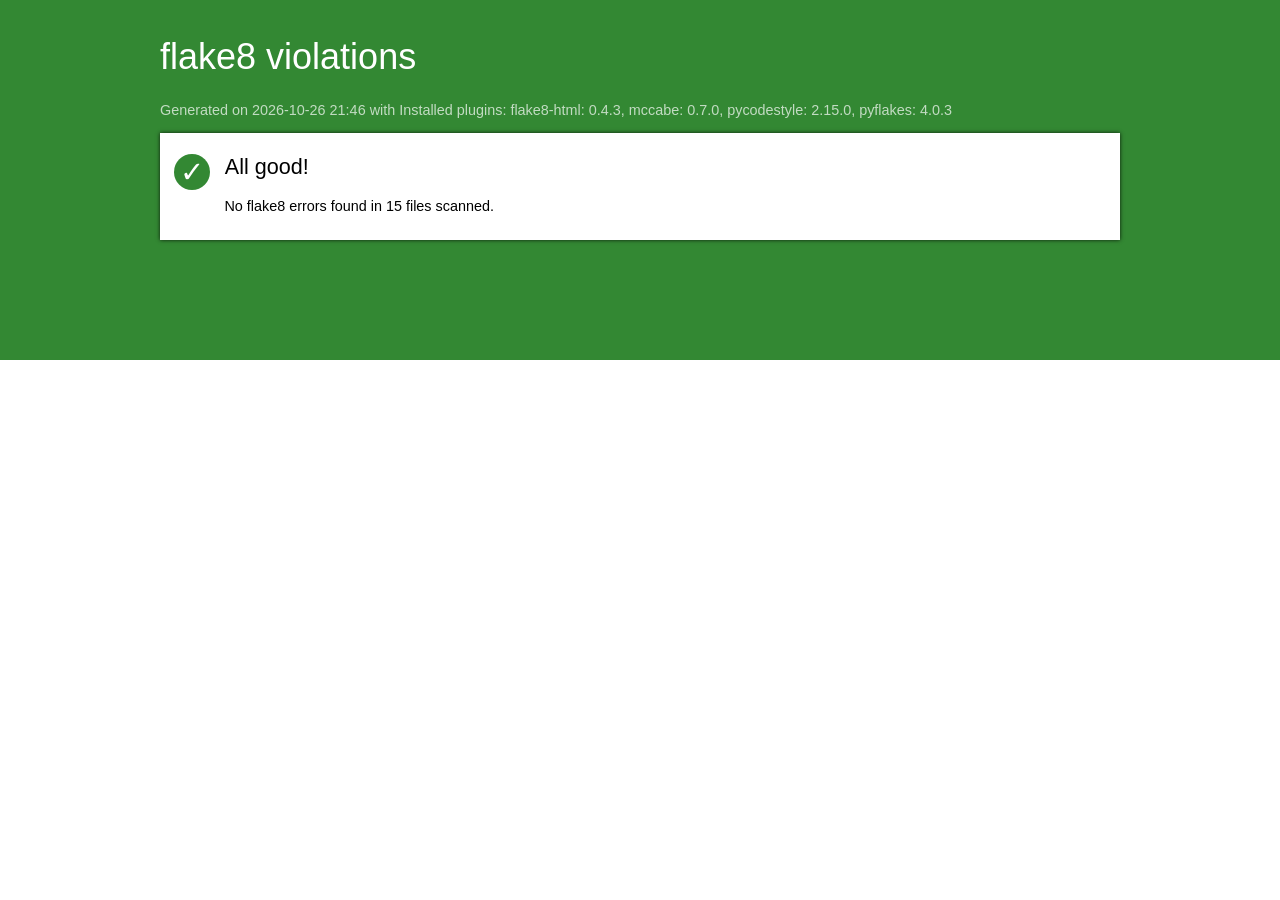
==== reports/flake8/index.html @ a449bd7e "perf: tests de performance Locust et rapport flake8" ====
<!DOCTYPE html>
<html>
   <head>
      <title>flake8 violations</title>
      <meta http-equiv="Content-Type" value="text/html; charset=UTF-8">
      <link rel="stylesheet" href="styles.css">
   </head>
   <body>
      <div id="masthead" class="sev-4"></div>
      <div id="page">
          <h1>flake8 violations</h1>
         <p id="versions">Generated on 2026-10-26 21:46
            with Installed plugins: flake8-html: 0.4.3, mccabe: 0.7.0, pycodestyle: 2.15.0, pyflakes: 4.0.3
         </p>
         <ul id="index">
         
         <li>
            <div id="all-good">
               <span class="count sev-4">
                  <span class="tick">&#x2713;</span>
               </span>
               <h2>All good!</h2>
               <p>No flake8 errors found in 15 files scanned.</p>
            </div>
         </li>
         
         </ul>
      </div>
   </body>
</html>
---- reports/flake8/styles.css ----
html {
   font-family: sans-serif;
   font-size: 90%;
}

#masthead {
   position: fixed;
   left: 0;
   top: 0;
   right: 0;
   height: 40%;
}

h1, h2 {
   font-family: sans-serif;
   font-weight: normal;
}

h1 {
   color: white;
   font-size: 36px;
   margin-top: 1em;
}

h1 img {
   margin-right: 0.3em;
}

h2 {
   margin-top: 0;
}

h1 a {
   color: white;
}

#versions {
   color: rgba(255, 255, 255, 0.7);
}

#page {
   position: relative;
   max-width: 960px;
   margin: 0 auto;
}

#index {
   background-color: white;
   box-shadow: 0 0 4px rgba(0, 0, 0, 0.8);
   padding: 0;
   margin: 0;
}

#index li {
   list-style: none;
   margin: 0;
   padding: 1px 0;
}

#index li + li {
   border-top: solid silver 1px;
}

.details p {
   margin-left: 3em;
   color: #888;
}

#index a {
   display: block;
   padding: 0.8em 1em;
   cursor: pointer;
}

#index #all-good {
   padding: 1.4em 1em 0.8em;
}

#all-good .count .tick {
   font-size: 2em;
}

#all-good .count {
   float: left;
}

#all-good h2,
#all-good p {
   margin-left: 50px;
}

#index a:hover {
   background-color: #eee;
}

.count {
   display: inline-block;
   border-radius: 50%;
   text-align: center;
   width: 2.5em;
   line-height: 2.5em;
   height: 2.5em;
   color: white;
   margin-right: 1em;
}

.sev-1 {
   background-color: #a00;
}
.sev-2 {
   background-color: #b80;
}
.sev-3 {
   background-color: #28c;
}
.sev-4 {
   background-color: #383;
}

a {
   text-decoration: none;
}

#doc {
   background-color: white;
   margin: 1em 0;
   padding: 1em;
   padding-left: 1.2em;
   position: relative;
   box-shadow: 0 0 4px rgba(0, 0, 0, 0.8);
}

#doc pre {
   margin: 0;
   padding: 0.07em;
}

.violations {
   position: absolute;
   margin: 1.2em 0 0 3em;
   padding: 0.5em 1em;
   font-size: 14px;
   background-color: white;
   box-shadow: 0 0 4px rgba(0, 0, 0, 0.4);
   display: none;
}

.violations .count {
   font-size: 70%;
}

.violations li {
   padding: 0.1em 0.3em;
   list-style: none;
}

.line-violations::before {
   display: block;
   content: "";
   position: absolute;
   left: -1em;
   width: 14px;
   height: 14px;
   border-radius: 50%;
   background-color: red;
}

.code:hover .violations {
   display: block;
}

tt {
   white-space: pre-wrap;
   font-family: Consolas, monospace;
   font-size: 10pt;
}

tt i {
   color: silver;
   display: inline-block;
   text-align: right;
   width: 3em;
   box-sizing: border-box;
   height: 100%;
   border-right: solid #eee 1px;
   padding-right: 0.2em;
}

.le {
   background-color: #ffe8e8;
   cursor: pointer;
}

.le:hover {
   background-color: #fcc;
}

.details {
   clear: both;
}

#index .details {
   border-top-style: none;
   margin: 1em;
}

ul.details {
   margin-left: 0;
   padding-left: 0;
}

#index .details li {
   list-style: none;
   border-top-style: none;
   margin: 0.3em 0;
   padding: 0;
}

#srclink {
   float: right;
   font-size: 36px;
   margin: 0;
}

#srclink a {
   color: white;
}

#index .details a {
   padding: 0;
   color: inherit;
}

.le {
   background-color: #ffe8e8;
   cursor: pointer;
}

.le.sev-1 {
   background-color: #f88;
}
.le.sev-2 {
   background-color: #fda;
}
.le.sev-3 {
   background-color: #adf;
}

img {
   height: 1.2em;
   vertical-align: -0.35em;
}

pre { line-height: 125%; }
td.linenos .normal { color: inherit; background-color: transparent; padding-left: 5px; padding-right: 5px; }
span.linenos { color: inherit; background-color: transparent; padding-left: 5px; padding-right: 5px; }
td.linenos .special { color: #000000; background-color: #ffffc0; padding-left: 5px; padding-right: 5px; }
span.linenos.special { color: #000000; background-color: #ffffc0; padding-left: 5px; padding-right: 5px; }
.hll { background-color: #ffffcc }
.c { color: #3D7B7B; font-style: italic } /* Comment */
.err { border: 1px solid #F00 } /* Error */
.k { color: #008000; font-weight: bold } /* Keyword */
.o { color: #666 } /* Operator */
.ch { color: #3D7B7B; font-style: italic } /* Comment.Hashbang */
.cm { color: #3D7B7B; font-style: italic } /* Comment.Multiline */
.cp { color: #9C6500 } /* Comment.Preproc */
.cpf { color: #3D7B7B; font-style: italic } /* Comment.PreprocFile */
.c1 { color: #3D7B7B; font-style: italic } /* Comment.Single */
.cs { color: #3D7B7B; font-style: italic } /* Comment.Special */
.gd { color: #A00000 } /* Generic.Deleted */
.ge { font-style: italic } /* Generic.Emph */
.ges { font-weight: bold; font-style: italic } /* Generic.EmphStrong */
.gr { color: #E40000 } /* Generic.Error */
.gh { color: #000080; font-weight: bold } /* Generic.Heading */
.gi { color: #008400 } /* Generic.Inserted */
.go { color: #717171 } /* Generic.Output */
.gp { color: #000080; font-weight: bold } /* Generic.Prompt */
.gs { font-weight: bold } /* Generic.Strong */
.gu { color: #800080; font-weight: bold } /* Generic.Subheading */
.gt { color: #04D } /* Generic.Traceback */
.kc { color: #008000; font-weight: bold } /* Keyword.Constant */
.kd { color: #008000; font-weight: bold } /* Keyword.Declaration */
.kn { color: #008000; font-weight: bold } /* Keyword.Namespace */
.kp { color: #008000 } /* Keyword.Pseudo */
.kr { color: #008000; font-weight: bold } /* Keyword.Reserved */
.kt { color: #B00040 } /* Keyword.Type */
.m { color: #666 } /* Literal.Number */
.s { color: #BA2121 } /* Literal.String */
.na { color: #687822 } /* Name.Attribute */
.nb { color: #008000 } /* Name.Builtin */
.nc { color: #00F; font-weight: bold } /* Name.Class */
.no { color: #800 } /* Name.Constant */
.nd { color: #A2F } /* Name.Decorator */
.ni { color: #717171; font-weight: bold } /* Name.Entity */
.ne { color: #CB3F38; font-weight: bold } /* Name.Exception */
.nf { color: #00F } /* Name.Function */
.nl { color: #767600 } /* Name.Label */
.nn { color: #00F; font-weight: bold } /* Name.Namespace */
.nt { color: #008000; font-weight: bold } /* Name.Tag */
.nv { color: #19177C } /* Name.Variable */
.ow { color: #A2F; font-weight: bold } /* Operator.Word */
.w { color: #BBB } /* Text.Whitespace */
.mb { color: #666 } /* Literal.Number.Bin */
.mf { color: #666 } /* Literal.Number.Float */
.mh { color: #666 } /* Literal.Number.Hex */
.mi { color: #666 } /* Literal.Number.Integer */
.mo { color: #666 } /* Literal.Number.Oct */
.sa { color: #BA2121 } /* Literal.String.Affix */
.sb { color: #BA2121 } /* Literal.String.Backtick */
.sc { color: #BA2121 } /* Literal.String.Char */
.dl { color: #BA2121 } /* Literal.String.Delimiter */
.sd { color: #BA2121; font-style: italic } /* Literal.String.Doc */
.s2 { color: #BA2121 } /* Literal.String.Double */
.se { color: #AA5D1F; font-weight: bold } /* Literal.String.Escape */
.sh { color: #BA2121 } /* Literal.String.Heredoc */
.si { color: #A45A77; font-weight: bold } /* Literal.String.Interpol */
.sx { color: #008000 } /* Literal.String.Other */
.sr { color: #A45A77 } /* Literal.String.Regex */
.s1 { color: #BA2121 } /* Literal.String.Single */
.ss { color: #19177C } /* Literal.String.Symbol */
.bp { color: #008000 } /* Name.Builtin.Pseudo */
.fm { color: #00F } /* Name.Function.Magic */
.vc { color: #19177C } /* Name.Variable.Class */
.vg { color: #19177C } /* Name.Variable.Global */
.vi { color: #19177C } /* Name.Variable.Instance */
.vm { color: #19177C } /* Name.Variable.Magic */
.il { color: #666 } /* Literal.Number.Integer.Long */
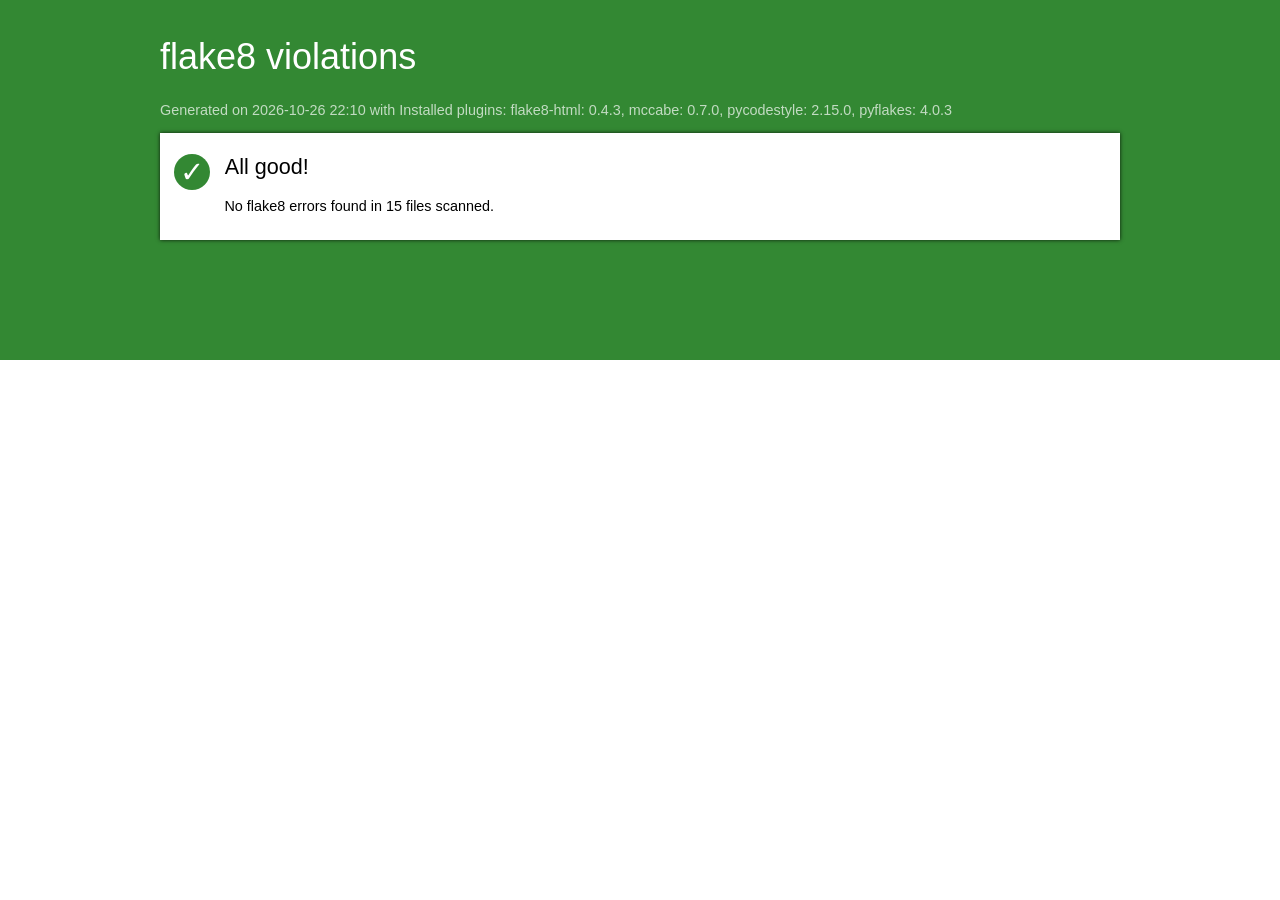
==== commit 98ab1eda: "docs: corrections des rapports" ====
--- a/reports/flake8/index.html
+++ b/reports/flake8/index.html
@@ -9,7 +9,7 @@
       <div id="masthead" class="sev-4"></div>
       <div id="page">
           <h1>flake8 violations</h1>
-         <p id="versions">Generated on 2026-10-26 21:46
+         <p id="versions">Generated on 2026-10-26 22:10
             with Installed plugins: flake8-html: 0.4.3, mccabe: 0.7.0, pycodestyle: 2.15.0, pyflakes: 4.0.3
          </p>
          <ul id="index">
